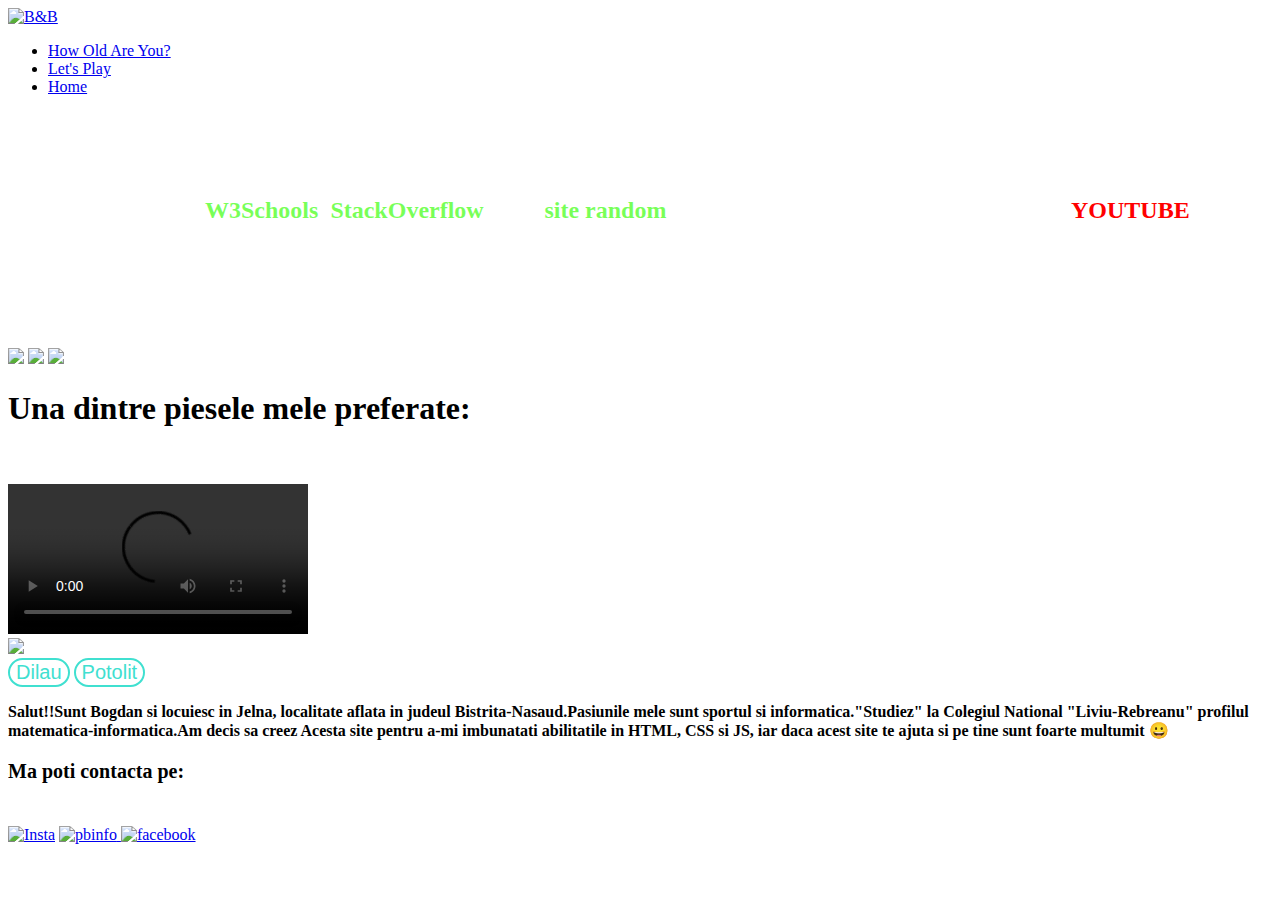
==== index.html @ 7381fb11 "Create index.html" ====
<!DOCTYPE html>
<html lang="en">
<head>
    <meta charset="UTF-8">
    <meta name="viewport" content="width=device-width, initial-scale=1.0">
    <title>Let's Play</title>
    <link rel = "stylesheet" href="style.css"/>
</head>

<body>

    <div class = "container" id = "navbar">

        <a href = "index.html"><img src = "Images/Logo.png" alt = "B&B" class = "logo";></a>

        <nav id = "navigation">
            <ul>
                <li><a href = "HowOldAreYou.html">How Old Are You?</a></li>
                <li><a href = "Game.html">Let's Play</a></li>
                <li> <a href = "index.html">Home</a></li>
            </ul>
        </nav>
    </div>

    <h2 style="color:white; text-align: center;">
        <br/>Salut, prietene!<br/>Eu sunt Bogdan si aceasta este o pagina facute mine:D<br/>
        Cu ajutorul <strong style="color:rgba(60, 255, 11, 0.685);">W3Schools</strong>, <strong style="color:rgba(60, 255, 11, 0.685)">
            StackOverflow</strong > si un <strong style="color:rgba(60, 255, 11, 0.685)">site random</strong> de pe care am luat codul de la Snake
                + <strong style = "color: red;"> YOUTUBE </strong>.       
    </h2>  

    <h1 style="color:white; text-align: center; margin-top:30px">Cateva poze cu mine:</h1><br/><br/>
  
    <div id = "photo">
        <img src = "Images/BobFrumosul.png" class = "eu">
        <img src = "Images/Colaj.jpg" class = "poza" style = "width: 700px;">
        <img src = "Images/Cu fratele.jpg" class = "poza">
    </div>
   
    <h1 class = "text">Una dintre piesele mele preferate:</h1><br/><br/>

    <source>
        <video class="vid" src = "Images/Cedry2kvid.mp4" controls></video>
    </souce>

    <div class = "becu">
                
        <img id = "lumina"src = "Images/NuGif.png"><br/>
        <button type="button" onclick="light(1)" style="background:transparent; color: turquoise; border : 2px solid; font-size: 20px; border-radius: 20px;">Dilau</button>
        <button type="button" onclick="light(0)" style="background: transparent; color: turquoise; border : 2px solid; font-size: 20px; border-radius: 20px;">Potolit</button>
    
    </div>

    <b><p class="text">Salut!!Sunt Bogdan si locuiesc in Jelna, localitate aflata in judeul Bistrita-Nasaud.Pasiunile mele sunt sportul si informatica."Studiez" 
        la Colegiul National "Liviu-Rebreanu" profilul matematica-informatica.Am decis sa creez Acesta
        site pentru a-mi imbunatati abilitatile in HTML, CSS si JS, iar daca acest site te ajuta si pe tine sunt foarte multumit &#128512;
    </p></b>

    <div class ="parte_doi" style = "margin-top: 20px;">
            <p style="font-size: 20px;"><strong>Ma poti contacta pe:</strong><br/><br/>
        </p>

    <a href =  "https://www.instagram.com/borodi_bogdan/" ><img class = "smedia" src = "https://play-lh.googleusercontent.com/h9jWMwqb-h9hjP4THqrJ50eIwPekjv7QPmTpA85gFQ10PjV02CoGAcYLLptqd19Sa1iJ" alt = "Insta"></a>
    <a href = "https://www.pbinfo.ro/profil/Borodi"> <img class = "smedia" src = "https://www.pbinfo.ro/css/copil-color.png" alt = "pbinfo"> </a>
    <a href = "https://www.facebook.com/borodi.bogdan/"> <img class = "smedia" src = "https://www.facebook.com/images/fb_icon_325x325.png" alt = "facebook"> </a>

</div>

    <script src="script.js"></script>

</body>
</html>
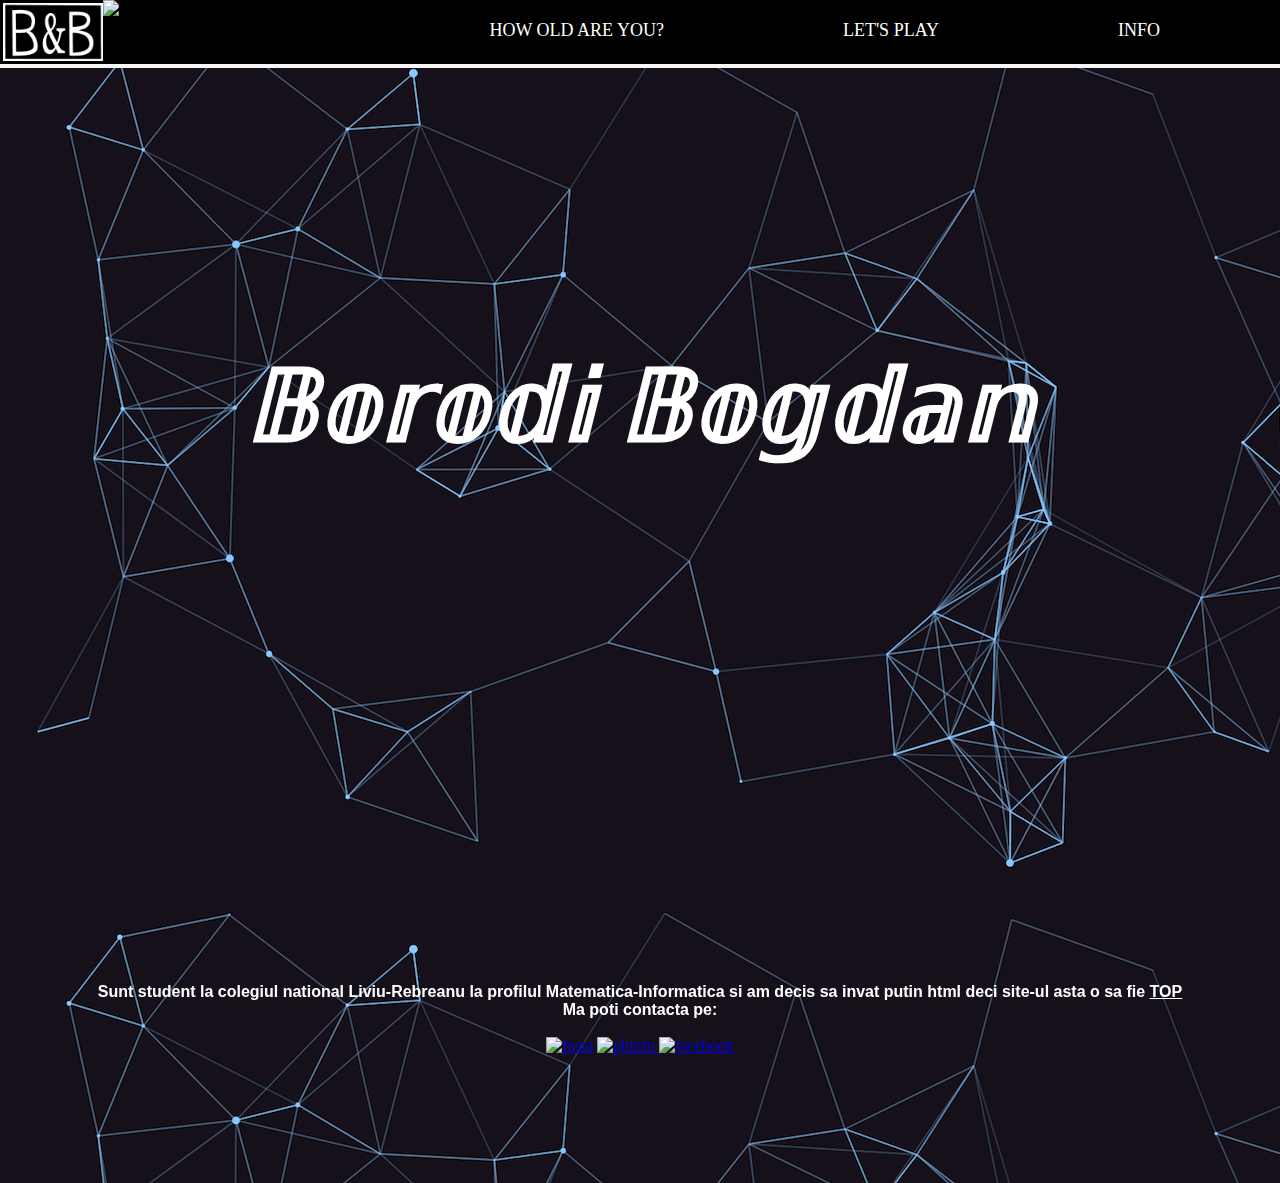
==== commit da75401c: "Update index.html" ====
--- a/index.html
+++ b/index.html
@@ -1,9 +1,12 @@
 <!DOCTYPE html>
+
 <html lang="en">
+
 <head>
     <meta charset="UTF-8">
-    <meta name="viewport" content="width=device-width, initial-scale=1.0">
-    <title>Let's Play</title>
+    <meta name="viewport" content="width=device-width, initial-scale=1">
+    <meta name = "description" content="Salut!Acesta este primul meu site!Sper sa-ti placa!!<3">
+    <title>Bob</title>
     <link rel = "stylesheet" href="style.css"/>
 </head>
 
@@ -11,62 +14,39 @@
 
     <div class = "container" id = "navbar">
 
-        <a href = "index.html"><img src = "Images/Logo.png" alt = "B&B" class = "logo";></a>
+        <a href = "index.html"><img src = "Images/Logo.png" alt = "B&B" class = "logo"></a>
+        <img src = "Images/menu-buton.png" class ="menu-buton" onclick="navbar()">
+        <nav class = "navigation">
+            <ul>
+                <li class = "lii"><a href = "HowOldAreYou.html" class = "link">How Old Are You?</a></li>
+                <li class = "lii"><a href = "Game.html" class = "link">Let's Play</a></li></a>
+                <li class = "lii"> <a href = "Page.html" class = "link">info</a></li>
+            </ul>
+            
+        </nav>
 
-        <nav id = "navigation">
-            <ul>
-                <li><a href = "HowOldAreYou.html">How Old Are You?</a></li>
-                <li><a href = "Game.html">Let's Play</a></li>
-                <li> <a href = "index.html">Home</a></li>
-            </ul>
-        </nav>
     </div>
 
-    <h2 style="color:white; text-align: center;">
-        <br/>Salut, prietene!<br/>Eu sunt Bogdan si aceasta este o pagina facute mine:D<br/>
-        Cu ajutorul <strong style="color:rgba(60, 255, 11, 0.685);">W3Schools</strong>, <strong style="color:rgba(60, 255, 11, 0.685)">
-            StackOverflow</strong > si un <strong style="color:rgba(60, 255, 11, 0.685)">site random</strong> de pe care am luat codul de la Snake
-                + <strong style = "color: red;"> YOUTUBE </strong>.       
-    </h2>  
+   
+    <section class = "banner" id = "sec">  
+    
+           <h1 id = "bossul"> <a href = "Page.html" style="color: white; text-decoration: none;">𝔹𝕠𝕣𝕠𝕕𝕚 𝔹𝕠𝕘𝕕𝕒𝕟</a></h1>       
 
-    <h1 style="color:white; text-align: center; margin-top:30px">Cateva poze cu mine:</h1><br/><br/>
-  
-    <div id = "photo">
-        <img src = "Images/BobFrumosul.png" class = "eu">
-        <img src = "Images/Colaj.jpg" class = "poza" style = "width: 700px;">
-        <img src = "Images/Cu fratele.jpg" class = "poza">
-    </div>
-   
-    <h1 class = "text">Una dintre piesele mele preferate:</h1><br/><br/>
+        <div class ="parte_doi" style = "margin-top: 500px;">
+                <p> <br/><strong>Sunt student la colegiul national Liviu-Rebreanu la profilul Matematica-Informatica si am decis sa invat putin 
+                    html deci site-ul asta o sa fie <u>TOP</u><br/>
+                    <p>Ma poti contacta pe:</strong><br/><br/>
+                </p>
+     
+            <a href =  "https://www.instagram.com/borodi_bogdan/" target="_blank"><img class = "smedia" src = "https://play-lh.googleusercontent.com/h9jWMwqb-h9hjP4THqrJ50eIwPekjv7QPmTpA85gFQ10PjV02CoGAcYLLptqd19Sa1iJ" alt = "Insta"></a>
+            <a href = "https://www.pbinfo.ro/profil/Borodi" target="_blank"> <img class = "smedia" src = "https://www.pbinfo.ro/css/copil-color.png" alt = "pbinfo"> </a>
+            <a href = "https://www.facebook.com/borodi.bogdan/" target="_blank"> <img class = "smedia" src = "https://www.facebook.com/images/fb_icon_325x325.png" alt = "facebook"> </a>
 
-    <source>
-        <video class="vid" src = "Images/Cedry2kvid.mp4" controls></video>
-    </souce>
-
-    <div class = "becu">
-                
-        <img id = "lumina"src = "Images/NuGif.png"><br/>
-        <button type="button" onclick="light(1)" style="background:transparent; color: turquoise; border : 2px solid; font-size: 20px; border-radius: 20px;">Dilau</button>
-        <button type="button" onclick="light(0)" style="background: transparent; color: turquoise; border : 2px solid; font-size: 20px; border-radius: 20px;">Potolit</button>
-    
-    </div>
-
-    <b><p class="text">Salut!!Sunt Bogdan si locuiesc in Jelna, localitate aflata in judeul Bistrita-Nasaud.Pasiunile mele sunt sportul si informatica."Studiez" 
-        la Colegiul National "Liviu-Rebreanu" profilul matematica-informatica.Am decis sa creez Acesta
-        site pentru a-mi imbunatati abilitatile in HTML, CSS si JS, iar daca acest site te ajuta si pe tine sunt foarte multumit &#128512;
-    </p></b>
-
-    <div class ="parte_doi" style = "margin-top: 20px;">
-            <p style="font-size: 20px;"><strong>Ma poti contacta pe:</strong><br/><br/>
-        </p>
-
-    <a href =  "https://www.instagram.com/borodi_bogdan/" ><img class = "smedia" src = "https://play-lh.googleusercontent.com/h9jWMwqb-h9hjP4THqrJ50eIwPekjv7QPmTpA85gFQ10PjV02CoGAcYLLptqd19Sa1iJ" alt = "Insta"></a>
-    <a href = "https://www.pbinfo.ro/profil/Borodi"> <img class = "smedia" src = "https://www.pbinfo.ro/css/copil-color.png" alt = "pbinfo"> </a>
-    <a href = "https://www.facebook.com/borodi.bogdan/"> <img class = "smedia" src = "https://www.facebook.com/images/fb_icon_325x325.png" alt = "facebook"> </a>
-
-</div>
+        </div>
+    </section>
 
     <script src="script.js"></script>
 
 </body>
+
 </html>
--- a/style.css
+++ b/style.css
@@ -0,0 +1,239 @@
+*{
+    margin:0px;
+}
+div.parte_cedry2k {
+    background-image: url("Images/Background");
+    height: 700px;
+}
+body{
+    margin:0px;
+    font-family: tahoma;
+}
+.vid{
+    margin-left: auto;
+    margin-right: auto;
+    display: block;
+    border: 5px solid white;
+
+}
+#bossul{
+    font-size: 100px;
+    margin-top: 280px;
+    font-family: Verdana;
+    font-style:italic;
+    text-align: center;
+    color: rgb(255, 255, 255);
+    transition: all 0.5s ease-out;
+}
+#bossul::hover{
+    margin-top: 100px;
+    background-color: rgb(255, 255, 255);
+}
+
+p{
+    color:rgb(255, 255, 255);
+    font-family:Helvetica;
+}
+.Text-Button{
+    margin-right: 20px;
+    color:rgb(255, 255, 255);
+    font-family:Helvetica;
+}
+.logo{
+    width: 100px;
+    height: 58px;
+    float: left;
+    margin-top: 3px;
+    margin-left: 3px; 
+    transition: all 0.5s ease-out;
+}
+.logo::hover{
+    background-color: white;
+}
+
+.smedia{
+    height: 120px;
+    width: 120px;
+}
+button{
+    background-color: dodgerblue;
+    width : 150px; 
+    height : 40px;
+}
+.container{
+    top: 0;
+    height: 64px; 
+    border-bottom: 4px solid rgb(245, 245, 245);
+    background-color: black;
+    position: sticky;
+}
+header ::after{
+    content:'';
+    display: table;
+    clear: both;
+}
+nav{
+    float: right;
+}
+nav ul{
+    margin-right: 100px;
+    padding: 0;
+    list-style: none;
+}
+nav li{
+    display:inline-block;
+    margin-left: 135px;
+    padding: 20px;
+    position: relative;
+}
+nav a{
+    color: white;
+    text-decoration: none;
+    text-transform: uppercase;
+    font-size: 18px;
+    font-family: cursive;
+}
+nav a::hover{
+    color: #000;
+}
+nav a::before{
+    content: '';
+    display: block;
+    height: 5px;
+    background-color:white;
+    position: absolute;
+
+    top: 0;
+    width: 0%;
+
+    transition: all ease-in-out 250ms;
+}
+nav a:hover::before{
+    width: 80%;
+}
+#myCanvas{
+    display: block;
+    margin: auto;
+    margin-top:40px;
+    width: 900px;
+    height: 570px;
+    background-color:black;
+    border: 5px solid white; 
+}
+#buton{
+    width: 220px;
+    height: 60px;
+}
+.playb{
+    background-color: white;
+    font-size: 20px;
+    font-family: sans-serif;
+    margin-top: 23px;
+    margin-left: 20px;
+    border-radius: 20px;
+    background: transparent;
+    color: white;
+    border: 2px solid;
+}
+body{
+    background-image: url("Images/Background.jpg");
+}
+.gamescreen{
+    height: 50px;
+    width: 10000px;
+    background-color: black;
+}
+canvas{
+    float:left;
+    margin-right: auto;
+    margin-left: auto;
+}
+#ScoreCanvas{
+    display: block;
+    margin-top: 40px;
+    margin-left: 130px;
+    margin-right: auto;
+    width: 120px;
+    height: 50px;
+    background-color:black;
+    border: 5px solid white; 
+}
+
+.prima_parte{
+    height: 1268px;
+    background-image: url("Images/Background.jpg");
+}
+.becu{
+    text-align: center;
+    margin-top: 20px;
+    margin-bottom: 20px;
+}
+.parte_doi{
+    text-align: center;
+    position: absolute;
+    width: 100%;
+    height: 218px;
+}
+.placeholder{
+    font-size: 30px;
+    text-align: center;
+}
+#varsta{
+    height: 300px;
+    width: 400px;
+}
+.DisplayAge{
+    color: white;
+}
+#months{
+    margin-left: 6px;
+}
+#days{
+    margin-left: 37px;
+}
+#hours{
+    margin-left: 27px;
+}
+#minutes{
+    margin-left: 5px;
+}
+.old{
+    height: 40px;
+    width: 260px;
+    font-size: 25px;
+    margin-top: 14px;
+}
+.eu{
+    height: 700px;
+    border: 3px solid white;
+}
+.text{
+    font-style: italic;
+    font-family: sans-serif;
+    margin-left: 40px;
+    margin-right: 30px;
+    color: white;
+    font-size: 20px;
+    margin-top: 60px;
+    text-align: center;
+}
+.poza{
+    height: 700px;
+    width: 600px;
+    border: 3px solid white;
+}
+
+#photo{
+    display: block;
+    margin-left: 20px;
+    text-align: center;
+}
+#GameCanvas{
+    display: block;
+    margin-left: auto;
+    margin-top:40px;
+    width: 900px;
+    height: 570px;
+    background-color:black;
+    border: 5px solid white; 
+}
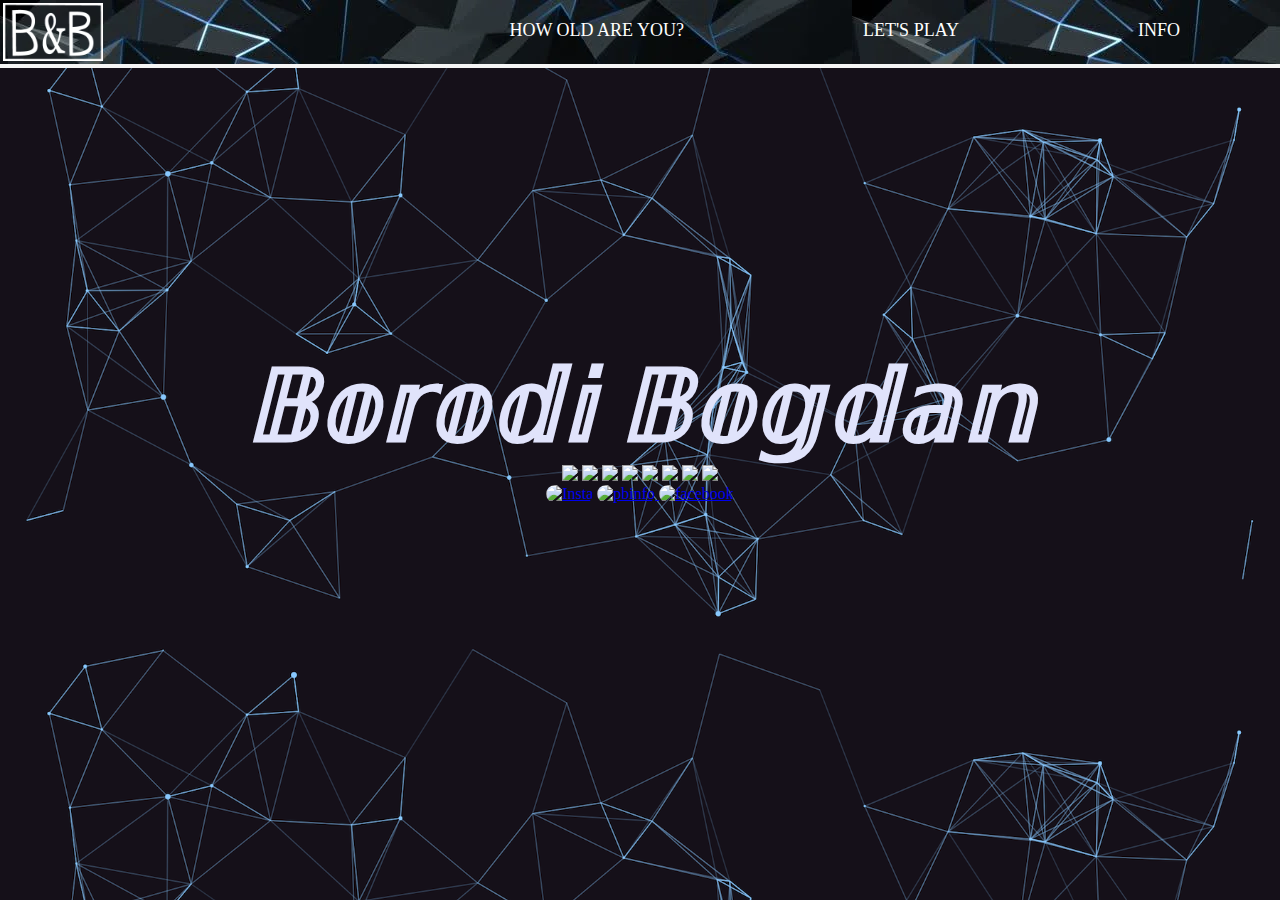
==== commit 19bc2551: "Update index.html" ====
--- a/index.html
+++ b/index.html
@@ -30,21 +30,32 @@
    
     <section class = "banner" id = "sec">  
     
-           <h1 id = "bossul"> <a href = "Page.html" style="color: white; text-decoration: none;">𝔹𝕠𝕣𝕠𝕕𝕚 𝔹𝕠𝕘𝕕𝕒𝕟</a></h1>       
+           <h1 id = "bossul"> <a href = "Page.html" style="color: rgb(224, 227, 251); text-decoration: none;">𝔹𝕠𝕣𝕠𝕕𝕚 𝔹𝕠𝕘𝕕𝕒𝕟</a></h1>       
 
-        <div class ="parte_doi" style = "margin-top: 500px;">
-                <p> <br/><strong>Sunt student la colegiul national Liviu-Rebreanu la profilul Matematica-Informatica si am decis sa invat putin 
-                    html deci site-ul asta o sa fie <u>TOP</u><br/>
-                    <p>Ma poti contacta pe:</strong><br/><br/>
-                </p>
+        <div class ="parte_doi">
      
-            <a href =  "https://www.instagram.com/borodi_bogdan/" target="_blank"><img class = "smedia" src = "https://play-lh.googleusercontent.com/h9jWMwqb-h9hjP4THqrJ50eIwPekjv7QPmTpA85gFQ10PjV02CoGAcYLLptqd19Sa1iJ" alt = "Insta"></a>
-            <a href = "https://www.pbinfo.ro/profil/Borodi" target="_blank"> <img class = "smedia" src = "https://www.pbinfo.ro/css/copil-color.png" alt = "pbinfo"> </a>
-            <a href = "https://www.facebook.com/borodi.bogdan/" target="_blank"> <img class = "smedia" src = "https://www.facebook.com/images/fb_icon_325x325.png" alt = "facebook"> </a>
+            <div class = "animation">
+                <img src = "Images/sparkle.webp">
+                <img src = "Images/sparkle.webp">
+                <img src = "Images/sparkle.webp">
+                <img src = "Images/sparkle.webp">
+                <img src = "Images/sparkle.webp">
+                <img src = "Images/sparkle.webp">
+                <img src = "Images/sparkle.webp">
+                <img src = "Images/sparkle.webp">
+            </div>
+
+            <div class = "links">
+
+             <a href =  "https://www.instagram.com/borodi_bogdan/" target="_blank"><img class = "smedia" src = "https://play-lh.googleusercontent.com/h9jWMwqb-h9hjP4THqrJ50eIwPekjv7QPmTpA85gFQ10PjV02CoGAcYLLptqd19Sa1iJ" alt = "Insta"></a>
+                <a href = "https://www.pbinfo.ro/profil/Borodi" target="_blank"> <img class = "smedia" src = "https://www.pbinfo.ro/css/copil-color.png" alt = "pbinfo"> </a>
+                <a href = "https://www.facebook.com/borodi.bogdan/" target="_blank"> <img class = "smedia" src = "https://www.facebook.com/images/fb_icon_325x325.png" alt = "facebook"> </a>
+             </p>
+         </div>
 
         </div>
+    
     </section>
-
     <script src="script.js"></script>
 
 </body>
--- a/style.css
+++ b/style.css
@@ -2,7 +2,6 @@
     margin:0px;
 }
 div.parte_cedry2k {
-    background-image: url("Images/Background");
     height: 700px;
 }
 body{
@@ -23,13 +22,12 @@
     font-style:italic;
     text-align: center;
     color: rgb(255, 255, 255);
-    transition: all 0.5s ease-out;
-}
-#bossul::hover{
-    margin-top: 100px;
-    background-color: rgb(255, 255, 255);
-}
-
+}
+#bossul:hover{
+    transition: 550ms;
+    opacity: 0.7;
+    font-size: 130px;
+}
 p{
     color:rgb(255, 255, 255);
     font-family:Helvetica;
@@ -40,20 +38,33 @@
     font-family:Helvetica;
 }
 .logo{
+    transition: 0.70s;
+    -webkit-transition: 0.90s;
+    -moz-transition: 0.90s;
+    -ms-transition: 0.90s;
+    -o-transition: 0.90s;
+    display: block;
     width: 100px;
     height: 58px;
     float: left;
     margin-top: 3px;
     margin-left: 3px; 
-    transition: all 0.5s ease-out;
-}
-.logo::hover{
-    background-color: white;
+}
+.logo:hover{
+    transition: 0.90s;
+    -webkit-transform: rotate(45deg);
+    -ms-transform: rotate(45deg);
+     transform: rotate(45deg);
+    transform: rotate(360deg);
 }
 
 .smedia{
     height: 120px;
     width: 120px;
+    border-radius: 20px;
+}
+.smedia:hover{
+    opacity: 0.8;
 }
 button{
     background-color: dodgerblue;
@@ -61,11 +72,13 @@
     height : 40px;
 }
 .container{
+    z-index:1;
     top: 0;
     height: 64px; 
     border-bottom: 4px solid rgb(245, 245, 245);
-    background-color: black;
-    position: sticky;
+    background-image: url("Images/navbar.jpg");
+    position:sticky;
+ 
 }
 header ::after{
     content:'';
@@ -76,7 +89,7 @@
     float: right;
 }
 nav ul{
-    margin-right: 100px;
+    margin-right: 30px;
     padding: 0;
     list-style: none;
 }
@@ -111,25 +124,173 @@
 nav a:hover::before{
     width: 80%;
 }
-#myCanvas{
-    display: block;
-    margin: auto;
-    margin-top:40px;
-    width: 900px;
-    height: 570px;
-    background-color:black;
-    border: 5px solid white; 
+.menu-buton{
+    width: 50px; 
+    float: right; 
+    margin-top: 10px;
+    opacity: 0;
+}
+#GameCanvas{
+    width: 54%;
+    height: 70%;
+    margin-top: 3%;
+    background-color: black;
+    border: white 5px solid;
+    position: absolute;   
+    left: 430px;
+}
+#ScoreCanvas{
+    margin-top: 15px;
+    width: 8%;
+    height: 8%;
+    background-color: black;
+    border: white 5px solid;
+    position: absolute;   
+    left: 0%;  
+}
+.sorry{
+    color: white;
+    display: none;
+    text-align: center
+}
+.sorry2{
+    display: none;
+}
+.poza{
+    height: 600px;
+    width: 500px;
+    border: 3px solid white;
+}
+.eu{
+    height: 600px;
+    border: 3px solid white;
+}
+@media screen and (max-width:1092px){
+
+    nav li{
+        display:inline-block;
+        padding: 15px;
+        margin-left: 40px;
+        position: relative;
+    }
+    .sorry{
+        display: inline;
+        font-size: 120%;
+        color: white;     
+    }
+    .sorry2{
+        display: block;
+        margin-left: 10%;
+    }
+    #bossul{
+        font-size: 83px;
+    }
+    #bossul:hover{
+        transition: 550ms;
+        opacity: 0.7;
+        font-size: 93px;
+    }
+    #GameCanvas{
+        display: none;
+    }
+    #ScoreCanvas{
+        display: none;
+    }
+    
+    .playb{
+        display: none;
+    }
+}
+@media screen and (max-width:768px){
+    .navigation{
+        display: none;
+    }
+    .mobile{
+        margin-top: 300px;
+    }
+    .vid{
+        height: 300px;
+        width: 400px;
+    }
+    .link{
+        color: white;
+        text-decoration: none;
+        text-transform: uppercase;
+        font-size: 18px;
+        font-family: cursive;
+        right: 0;
+        align-items: center;   
+        opacity: 1;
+    }
+   nav a:hover{
+       opacity: 0.8;
+   }
+   .ceva{
+    margin-top: 300px;
+}
+   body{
+    overflow-x: hidden;
+    }
+    .lii{     
+        right: 0;
+        background-image: url("Images/navbar.jpg");
+        top:64px;
+        border: white solid;
+        width: 100%;
+        height: 10vh;
+        display: flex;
+        flex-direction: row;
+        align-items: center;
+    }
+    nav a:hover{
+        opacity: 0.8;
+    }
+    .navigation{
+        position: relative;
+        transform: translateX(110%);
+        transition: ease-in 0.5s;
+        
+    }
+    #bossul{
+        font-size: 70px;
+    }
+    #bossul:hover{
+        transition: 550ms;
+        opacity: 0.7;
+        font-size: 80px;
+    }
+    nav a:hover::before{
+        width: 0%;
+    }
+    .menu-buton{
+        cursor: pointer;
+        opacity: 1;
+    }
+    .poza{
+        height: 500px;
+        width: 400px;
+        border: 3px solid white;
+    }
+    .eu{
+        height: 500px;
+    }
+}
+.navigation-active{
+    display: inline-block;
+    transform: translateX(0%);
 }
 #buton{
     width: 220px;
     height: 60px;
 }
+
 .playb{
     background-color: white;
     font-size: 20px;
+    margin-top: 40px;
+    margin-left: 30px;
+    width: 15%;
     font-family: sans-serif;
-    margin-top: 23px;
-    margin-left: 20px;
     border-radius: 20px;
     background: transparent;
     color: white;
@@ -137,6 +298,7 @@
 }
 body{
     background-image: url("Images/Background.jpg");
+    background-size:cover;
 }
 .gamescreen{
     height: 50px;
@@ -148,22 +310,11 @@
     margin-right: auto;
     margin-left: auto;
 }
-#ScoreCanvas{
-    display: block;
-    margin-top: 40px;
-    margin-left: 130px;
-    margin-right: auto;
-    width: 120px;
-    height: 50px;
-    background-color:black;
-    border: 5px solid white; 
-}
-
 .prima_parte{
     height: 1268px;
-    background-image: url("Images/Background.jpg");
 }
 .becu{
+    justify-content: center;
     text-align: center;
     margin-top: 20px;
     margin-bottom: 20px;
@@ -202,10 +353,7 @@
     width: 260px;
     font-size: 25px;
     margin-top: 14px;
-}
-.eu{
-    height: 700px;
-    border: 3px solid white;
+    border-radius: 20px;
 }
 .text{
     font-style: italic;
@@ -217,23 +365,8 @@
     margin-top: 60px;
     text-align: center;
 }
-.poza{
-    height: 700px;
-    width: 600px;
-    border: 3px solid white;
-}
-
 #photo{
     display: block;
     margin-left: 20px;
     text-align: center;
 }
-#GameCanvas{
-    display: block;
-    margin-left: auto;
-    margin-top:40px;
-    width: 900px;
-    height: 570px;
-    background-color:black;
-    border: 5px solid white; 
-}
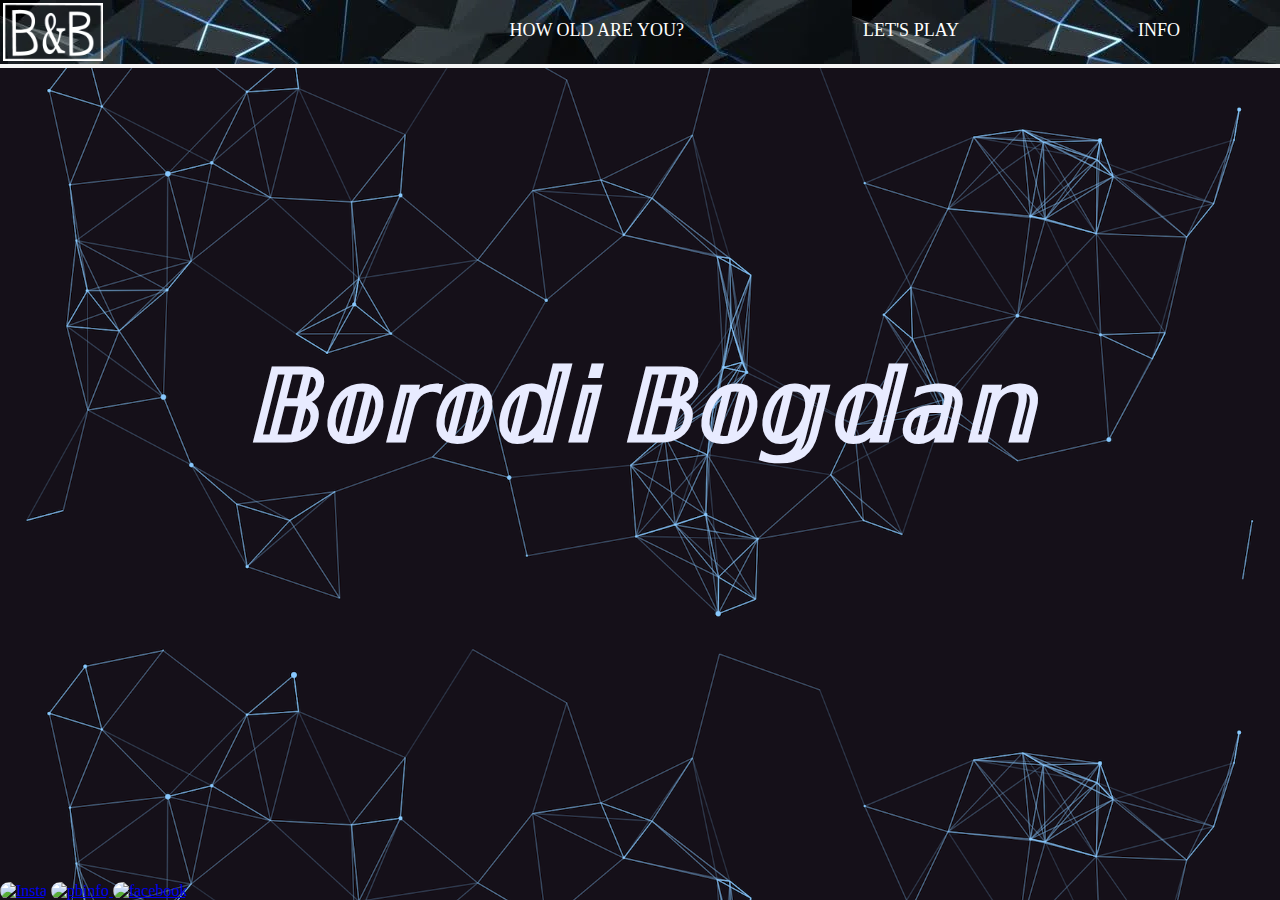
==== commit e5c05e22: "Update index.html" ====
--- a/index.html
+++ b/index.html
@@ -30,19 +30,21 @@
    
     <section class = "banner" id = "sec">  
     
-           <h1 id = "bossul"> <a href = "Page.html" style="color: rgb(224, 227, 251); text-decoration: none;">𝔹𝕠𝕣𝕠𝕕𝕚 𝔹𝕠𝕘𝕕𝕒𝕟</a></h1>       
+           <h1 id = "bossul"> <a href = "Page.html" style="color: rgb(232, 235, 255); text-decoration: none;">𝔹𝕠𝕣𝕠𝕕𝕚 𝔹𝕠𝕘𝕕𝕒𝕟</a></h1>       
 
         <div class ="parte_doi">
      
             <div class = "animation">
-                <img src = "Images/sparkle.webp">
-                <img src = "Images/sparkle.webp">
-                <img src = "Images/sparkle.webp">
-                <img src = "Images/sparkle.webp">
-                <img src = "Images/sparkle.webp">
-                <img src = "Images/sparkle.webp">
-                <img src = "Images/sparkle.webp">
-                <img src = "Images/sparkle.webp">
+                <img src = "Images/sparkle2.webp">
+                <img src = "Images/sparkle2.webp">
+                <img src = "Images/sparkle2.webp">
+                <img src = "Images/sparkle2.webp">
+                <img src = "Images/sparkle2.webp">
+                <img src = "Images/sparkle2.webp">
+                <img src = "Images/sparkle2.webp">
+                <img src = "Images/sparkle2.webp">
+                <img src = "Images/sparkle2.webp">
+                <img src = "Images/sparkle2.webp">
             </div>
 
             <div class = "links">
--- a/style.css
+++ b/style.css
@@ -1,8 +1,69 @@
 *{
     margin:0px;
 }
+
 div.parte_cedry2k {
     height: 700px;
+}
+.animation img{
+    width: 50px;
+    opacity: 0;
+    animation: animation 7s linear infinite;
+}
+.animation{
+    z-index: -1;
+    width: 100%;
+    display: flex;
+    align-items: center;
+    justify-content: space-around;
+    position: absolute;
+    bottom: 0;
+}
+@keyframes animation{
+    0%{
+        transform: translateY(0);
+        opacity:0;
+    }
+    50%{
+        opacity:1;
+    }
+    70%{
+        opacity:1;
+    }
+    100%{
+        transform: translateY(-80vh);
+        opacity:0;
+    }
+}
+.animation img:nth-child(1){
+    animation-delay: 2s;
+    width: 35px;
+}
+.animation img:nth-child(2){
+    animation-delay: 1s;
+    width: 35px;
+}
+.animation img:nth-child(3){
+    animation-delay: 3s;
+    width: 25px;
+}
+.animation img:nth-child(4){
+    animation-delay: 4.5s;
+}
+.animation img:nth-child(5){
+    animation-delay: 3s;
+    width: 45px;
+}
+.animation img:nth-child(6){
+    animation-delay: 6s;
+    width: 20px;
+}
+.animation img:nth-child(7){
+    animation-delay: 7s;
+}
+.animation img:nth-child(8){
+    width: 35px;
+    animation-delay: 9s;
 }
 body{
     margin:0px;
@@ -15,7 +76,15 @@
     border: 5px solid white;
 
 }
+.old{
+    height: 40px;
+    width: 260px;
+    font-size: 25px;
+    margin-top: 14px;
+    border-radius: 20px;
+}
 #bossul{
+    z-index: 10;
     font-size: 100px;
     margin-top: 280px;
     font-family: Verdana;
@@ -59,8 +128,9 @@
 }
 
 .smedia{
-    height: 120px;
-    width: 120px;
+    bottom: 0%;
+    height: 60px;
+    width: 60px;
     border-radius: 20px;
 }
 .smedia:hover{
@@ -88,6 +158,9 @@
 nav{
     float: right;
 }
+.info{
+    font-size: 23px;
+}
 nav ul{
     margin-right: 30px;
     padding: 0;
@@ -166,12 +239,18 @@
     border: 3px solid white;
 }
 @media screen and (max-width:1092px){
-
+    
+    nav ul{
+        margin-right: 0px;
+    }
     nav li{
         display:inline-block;
         padding: 15px;
-        margin-left: 40px;
-        position: relative;
+        top:0px;
+        margin-left: 30px;
+    }
+    nav a{
+        font-size:17px;
     }
     .sorry{
         display: inline;
@@ -181,6 +260,7 @@
     .sorry2{
         display: block;
         margin-left: 10%;
+        margin-right: 10%;
     }
     #bossul{
         font-size: 83px;
@@ -201,22 +281,50 @@
         display: none;
     }
 }
+#varsta{
+    height: 300px;
+    width: 400px;
+}
+.info{
+    margin-left: 10px;
+    margin-right: 10px;
+}
 @media screen and (max-width:768px){
     .navigation{
         display: none;
     }
-    .mobile{
-        margin-top: 300px;
+    .info{
+        margin-left: 10px;
+        margin-right: 10px;
+        font-size: 17px;
     }
     .vid{
-        height: 300px;
-        width: 400px;
+        height: 200px;
+        width: 340px;
+    }
+    .DisplayAge{
+        font-size: 25px;
+    }
+    #varsta{
+        width: 300px;
+        height: 200px;
+    }
+    .old{
+        height: 25px;
+        width: 150px;
+        font-size: 15px;
+        margin-top: 14px;
+        border-radius: 20px;
+    }
+    .smedia{
+        height: 40px;
+        width: 40px;
     }
     .link{
         color: white;
         text-decoration: none;
         text-transform: uppercase;
-        font-size: 18px;
+        font-size: 15px;
         font-family: cursive;
         right: 0;
         align-items: center;   
@@ -225,9 +333,6 @@
    nav a:hover{
        opacity: 0.8;
    }
-   .ceva{
-    margin-top: 300px;
-}
    body{
     overflow-x: hidden;
     }
@@ -246,12 +351,12 @@
         opacity: 0.8;
     }
     .navigation{
-        position: relative;
-        transform: translateX(110%);
-        transition: ease-in 0.5s;
+        transform: translateX(100%);
+        transition: ease-in 1.5s;
         
     }
     #bossul{
+        justify-self: center;
         font-size: 70px;
     }
     #bossul:hover{
@@ -267,17 +372,20 @@
         opacity: 1;
     }
     .poza{
-        height: 500px;
-        width: 400px;
+        height: 350px;
+        width: 250px;
         border: 3px solid white;
     }
     .eu{
-        height: 500px;
+        height: 350px;
+        width: 250px;
     }
 }
 .navigation-active{
-    display: inline-block;
-    transform: translateX(0%);
+    position:absolute;
+    right: 50px;
+    display: block;
+    transform: translateX(-7.5%);
 }
 #buton{
     width: 220px;
@@ -310,6 +418,13 @@
     margin-right: auto;
     margin-left: auto;
 }
+.links{
+    bottom: 0%;
+    position: absolute;
+}
+.links{
+    justify-content: center;
+}
 .prima_parte{
     height: 1268px;
 }
@@ -321,18 +436,14 @@
 }
 .parte_doi{
     text-align: center;
-    position: absolute;
+    bottom: 0%;
     width: 100%;
-    height: 218px;
+    height: 20%;
 }
 .placeholder{
     font-size: 30px;
     text-align: center;
 }
-#varsta{
-    height: 300px;
-    width: 400px;
-}
 .DisplayAge{
     color: white;
 }
@@ -347,13 +458,6 @@
 }
 #minutes{
     margin-left: 5px;
-}
-.old{
-    height: 40px;
-    width: 260px;
-    font-size: 25px;
-    margin-top: 14px;
-    border-radius: 20px;
 }
 .text{
     font-style: italic;
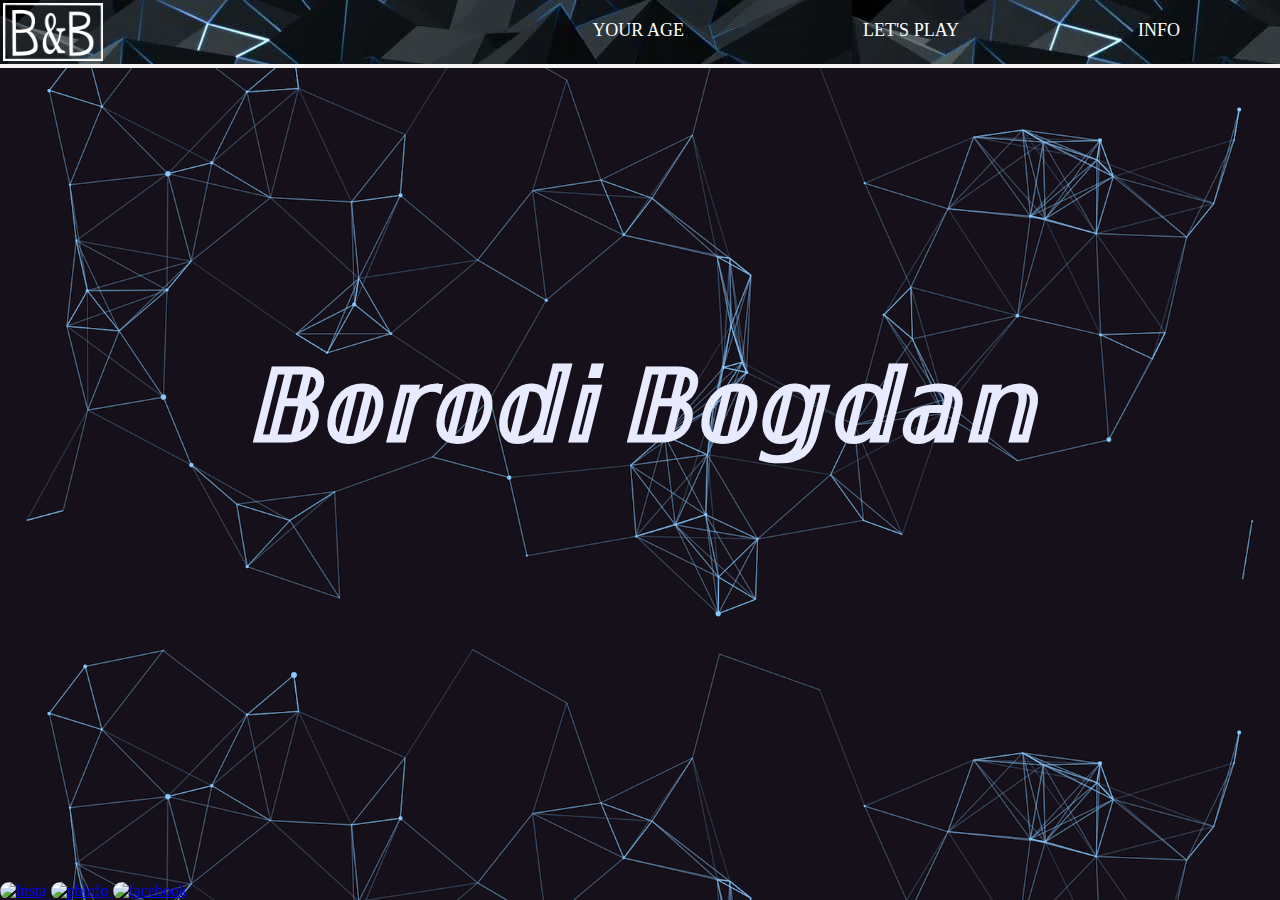
==== commit 1304fe12: "Update index.html" ====
--- a/index.html
+++ b/index.html
@@ -18,13 +18,12 @@
         <img src = "Images/menu-buton.png" class ="menu-buton" onclick="navbar()">
         <nav class = "navigation">
             <ul>
-                <li class = "lii"><a href = "HowOldAreYou.html" class = "link">How Old Are You?</a></li>
+                <li class = "lii"><a href = "HowOldAreYou.html" class = "link">your age</a></li>
                 <li class = "lii"><a href = "Game.html" class = "link">Let's Play</a></li></a>
                 <li class = "lii"> <a href = "Page.html" class = "link">info</a></li>
             </ul>
             
         </nav>
-
     </div>
 
    
--- a/style.css
+++ b/style.css
@@ -25,10 +25,10 @@
         opacity:0;
     }
     50%{
-        opacity:1;
+        opacity:0.7;
     }
     70%{
-        opacity:1;
+        opacity:0.5;
     }
     100%{
         transform: translateY(-80vh);
@@ -59,17 +59,26 @@
     width: 20px;
 }
 .animation img:nth-child(7){
+    animation-delay: 5s;
+}
+.animation img:nth-child(8){
+    width: 30px;
+    animation-delay: 4s;
+}
+.animation img:nth-child(9){
+    width: 20px;
     animation-delay: 7s;
 }
-.animation img:nth-child(8){
-    width: 35px;
-    animation-delay: 9s;
+.animation img:nth-child(10){
+    width: 25px;
+    animation-delay: 2s;
 }
 body{
     margin:0px;
     font-family: tahoma;
 }
 .vid{
+    border-radius: 20px;
     margin-left: auto;
     margin-right: auto;
     display: block;
@@ -159,6 +168,8 @@
     float: right;
 }
 .info{
+    font-style: italic;
+    font-stretch: b;
     font-size: 23px;
 }
 nav ul{
@@ -204,6 +215,7 @@
     opacity: 0;
 }
 #GameCanvas{
+    border-radius: 25px;
     width: 54%;
     height: 70%;
     margin-top: 3%;
@@ -213,6 +225,7 @@
     left: 430px;
 }
 #ScoreCanvas{
+    border-radius: 15px;
     margin-top: 15px;
     width: 8%;
     height: 8%;
@@ -230,12 +243,14 @@
     display: none;
 }
 .poza{
+  border-radius: 20px;
     height: 600px;
     width: 500px;
     border: 3px solid white;
 }
 .eu{
     height: 600px;
+    border-radius: 20px;
     border: 3px solid white;
 }
 @media screen and (max-width:1092px){
@@ -385,7 +400,7 @@
     position:absolute;
     right: 50px;
     display: block;
-    transform: translateX(-7.5%);
+    transform: translateX(-10.7%);
 }
 #buton{
     width: 220px;
@@ -420,10 +435,7 @@
 }
 .links{
     bottom: 0%;
-    position: absolute;
-}
-.links{
-    justify-content: center;
+    position: absolute;;
 }
 .prima_parte{
     height: 1268px;
